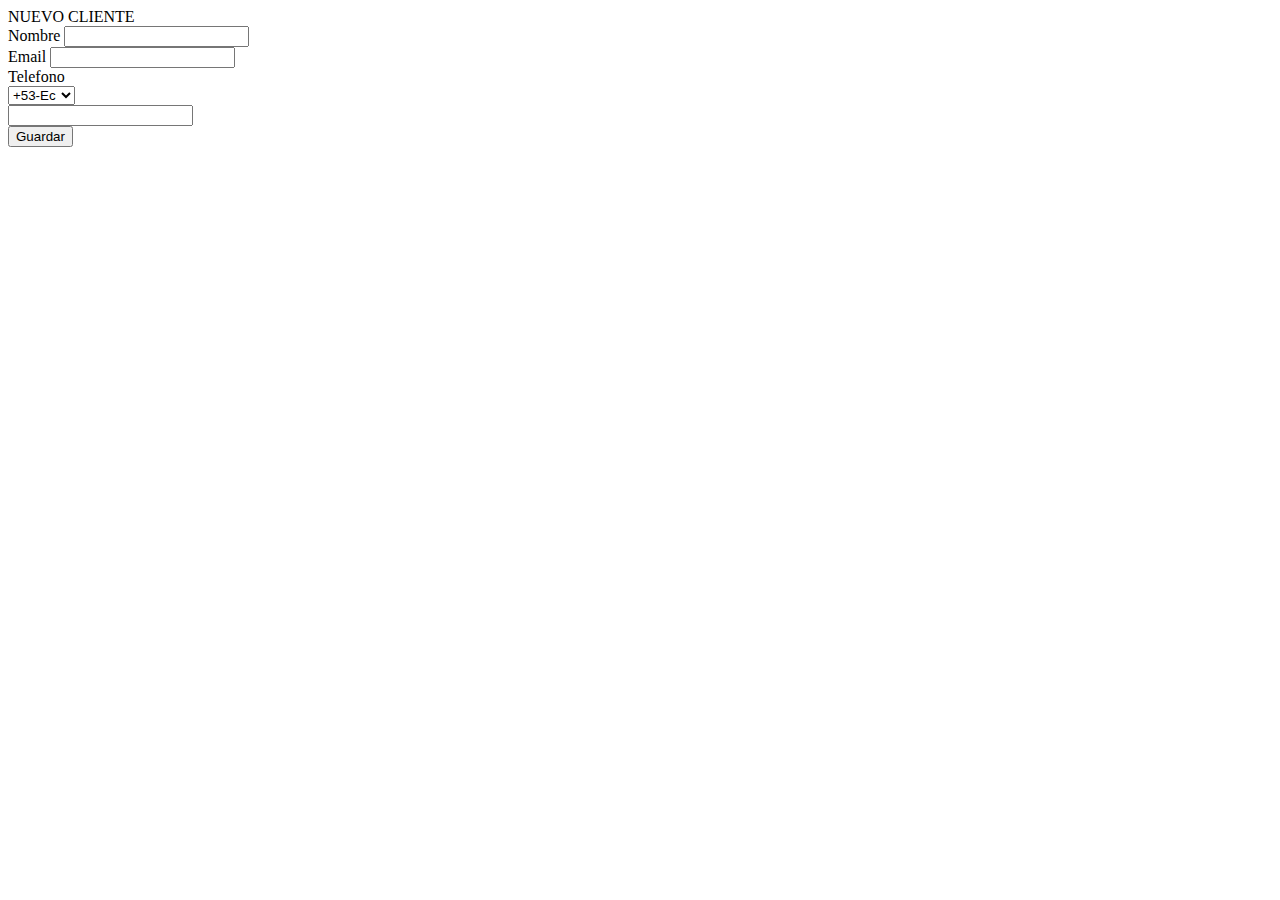
==== src/main/resources/templates/views/cliente.html @ 2cea270e "se agregó la plantilla cliente.html ICS.html" ====
<!DOCTYPE html>
<html lang="en" xmlns:th="http://www.thymeleaf.org">
<head>
    <div th:insert="fragments/base::css"></div>
    <title>Cliente</title>
</head>
<body>
<div class="container mt-5">
    <nav class="navbar navbar-dark bg-primary">
        <div class="container-fluid">
            <span class="navbar-brand mb-0 h1 text-center">NUEVO CLIENTE</span>
        </div>
    </nav>
    <form th:action="@{/cliente}" th:object="${cliente}" method="post">
        <div class="form-group mt-3">
            <label for="nombre">Nombre</label>
            <input type="text" class="form-control" id="nombre" name="nombre" th:field="*{nombre}"/>
        </div>
        <div class="form-group mt-2">
            <label for="email">Email</label>
            <input type="email" class="form-control" id="email" name="email" th:field="*{email}"/>
        </div>
        <div class="form-group mt-2">
            <label for="telefono">Telefono</label>
            <div class="input-group mb-3">
                <div class="input-group-prepend">
                    <select class="form-control" id="codigo_pais" name="codigo_pais">
                        <option>+53-Ec</option>
                        <option>+53-Ar</option>
                        <option>+55-Br</option>
                        <option>+56-Ch</option>
                    </select>
                </div>
                <input type="tel" class="form-control" id="telefono" name="telefono" th:field="*{telefono}"/>
            </div>
        </div>
        <button type="submit" class="btn btn-primary mt-3" >Guardar</button>
    </form>
</div>
<div th:insert="fragments/base::js"></div>
</body>
</html>
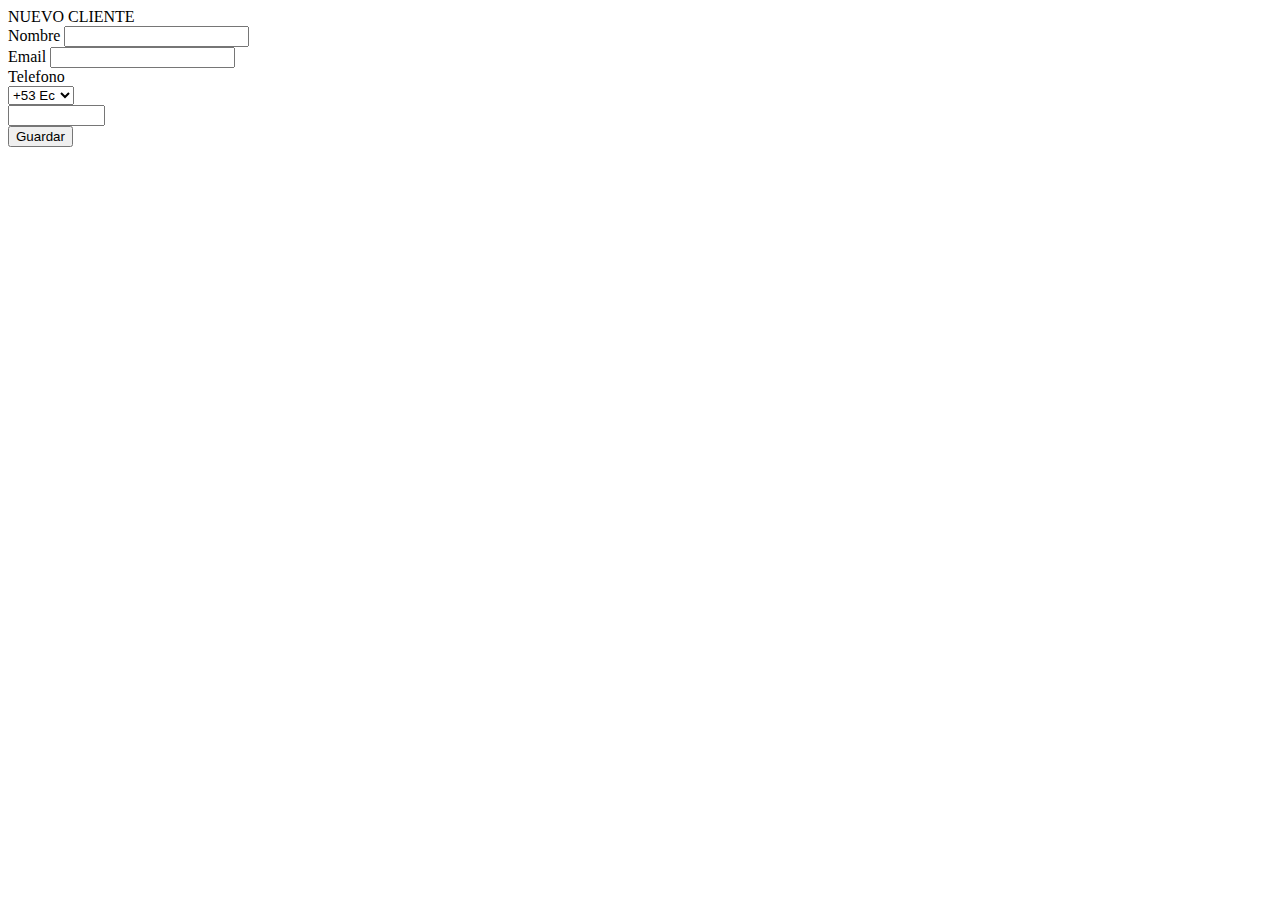
==== commit 47b7213f: "se conecto a servidor de base de datos externo" ====
--- a/src/main/resources/templates/views/cliente.html
+++ b/src/main/resources/templates/views/cliente.html
@@ -11,7 +11,7 @@
             <span class="navbar-brand mb-0 h1 text-center">NUEVO CLIENTE</span>
         </div>
     </nav>
-    <form th:action="@{/cliente}" th:object="${cliente}" method="post">
+    <form th:action="@{/clientes/save}" th:object="${cliente}" method="post">
         <div class="form-group mt-3">
             <label for="nombre">Nombre</label>
             <input type="text" class="form-control" id="nombre" name="nombre" th:field="*{nombre}"/>
@@ -25,17 +25,43 @@
             <div class="input-group mb-3">
                 <div class="input-group-prepend">
                     <select class="form-control" id="codigo_pais" name="codigo_pais">
-                        <option>+53-Ec</option>
-                        <option>+53-Ar</option>
-                        <option>+55-Br</option>
-                        <option>+56-Ch</option>
+                        <option>+53 Ec</option>
+                        <option>+53 Ar</option>
+                        <option>+55 Br</option>
+                        <option>+56 Ch</option>
                     </select>
                 </div>
-                <input type="tel" class="form-control" id="telefono" name="telefono" th:field="*{telefono}"/>
+                <input type="tel" class="form-control" id="telefono" size="9" name="telefono"  th:field="*{telefono}"/>
             </div>
         </div>
         <button type="submit" class="btn btn-primary mt-3" >Guardar</button>
     </form>
+
+<!--    <table class="table mt-5">-->
+<!--        <thead class="thead-dark table-dark">-->
+<!--        <tr>-->
+<!--            <th scope="col">#</th>-->
+<!--            <th scope="col">Nombre</th>-->
+<!--            <th scope="col">Email</th>-->
+<!--            <th scope="col">Telefono</th>-->
+<!--            <th scope="col">Acciones</th>-->
+<!--        </tr>-->
+<!--        </thead>-->
+<!--        <tbody>-->
+<!--        <tr th:each="cliente : ${clientes}">-->
+<!--            <th scope="row" th:text="${cliente.id}"></th>-->
+<!--            <td th:text="${cliente.nombre}"></td>-->
+<!--            <td th:text="${cliente.email}"></td>-->
+<!--            <td th:text="${cliente.telefono}"></td>-->
+<!--            <td>-->
+<!--&lt;!&ndash;                <a class="btn btn-primary" th:href="@{/clientes/update/{id}(id=${cliente.id})}">Editar</a>&ndash;&gt;-->
+<!--                <a class="btn btn-primary"  href="#" >Editar</a>-->
+<!--                <a class="btn btn-danger"  href="#" >Eliminar</a>-->
+<!--            </td>-->
+<!--        </tr>-->
+<!--        </tbody>-->
+<!--    </table>-->
+
 </div>
 <div th:insert="fragments/base::js"></div>
 </body>
